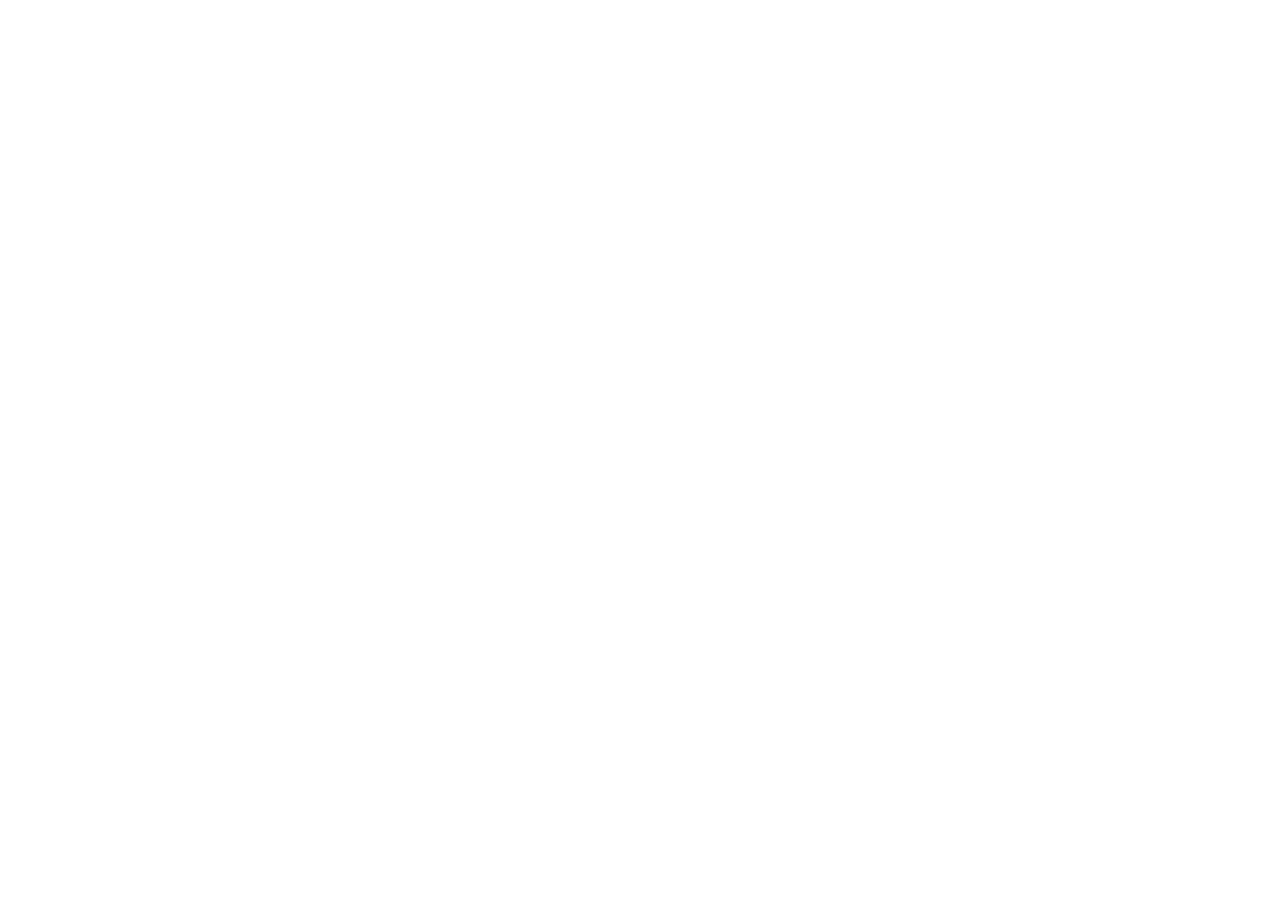
==== sample.html @ 5d568e3e "test04" ====
<!DOCTYPE html>
<html lang="ja">

    <head>
        <title>Simple Map</title>
        <script src="https://polyfill.io/v3/polyfill.min.js?features=default"></script>
        <link rel="stylesheet" type="text/css" href="./style.css" />
        <script src="./index.js"></script>
      </head>
      <body>
        <div id="map"></div>
    
        <!-- Async script executes immediately and must be after any DOM elements used in callback. -->
        <script
      src="https://maps.googleapis.com/maps/api/js?key=AIzaSyD1f5Z-Rqkh3z8HMuhd_sszHw2N1-RYBfk&callback=initMap&v=weekly"
      async
    ></script>
      </body>
</html>
---- style.css ----
/* Always set the map height explicitly to define the size of the div
       * element that contains the map. */
       #map {
        height: 100%;
      }
      
      /* Optional: Makes the sample page fill the window. */
      html,
      body {
        height: 100%;
        margin: 0;
        padding: 0;
      }
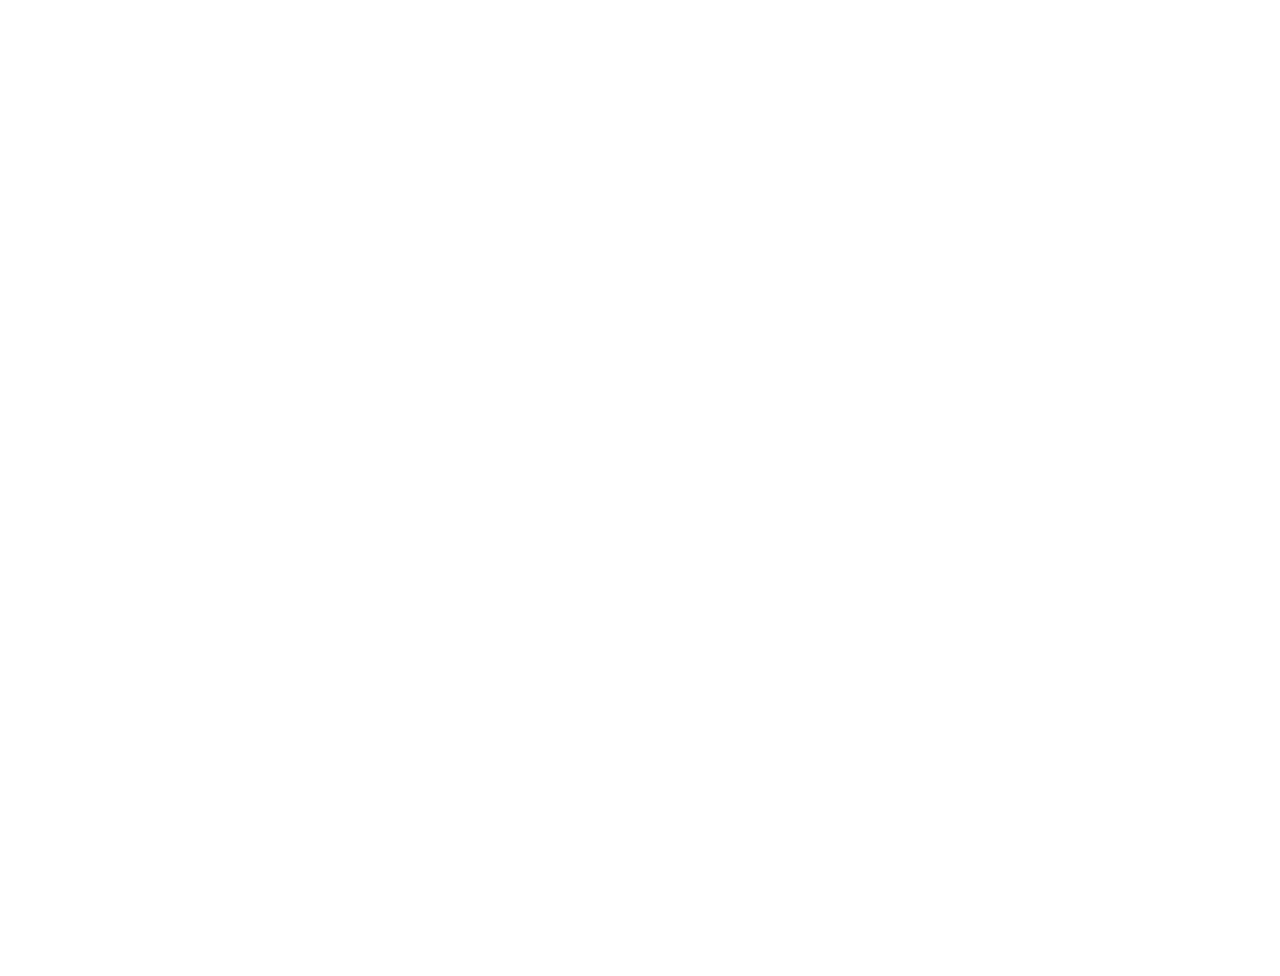
==== commit d7625124: "test05" ====
--- a/sample.html
+++ b/sample.html
@@ -9,12 +9,10 @@
       </head>
       <body>
         <div id="map"></div>
-    
-        <!-- Async script executes immediately and must be after any DOM elements used in callback. -->
         <script
-      src="https://maps.googleapis.com/maps/api/js?key=AIzaSyD1f5Z-Rqkh3z8HMuhd_sszHw2N1-RYBfk&callback=initMap&v=weekly"
-      async
-    ></script>
+          src="https://maps.googleapis.com/maps/api/js?key=AIzaSyD1f5Z-Rqkh3z8HMuhd_sszHw2N1-RYBfk&callback=initMap&v=weekly"
+          async
+        ></script>
       </body>
 </html>
 
--- a/style.css
+++ b/style.css
@@ -1,13 +1,13 @@
 /* Always set the map height explicitly to define the size of the div
        * element that contains the map. */
        #map {
-        height: 100%;
+        height: 80%;
       }
       
       /* Optional: Makes the sample page fill the window. */
       html,
       body {
-        height: 100%;
-        margin: 0;
-        padding: 0;
+        height:  80%;
+        margin:  5%;
+        padding: 5%;
       }